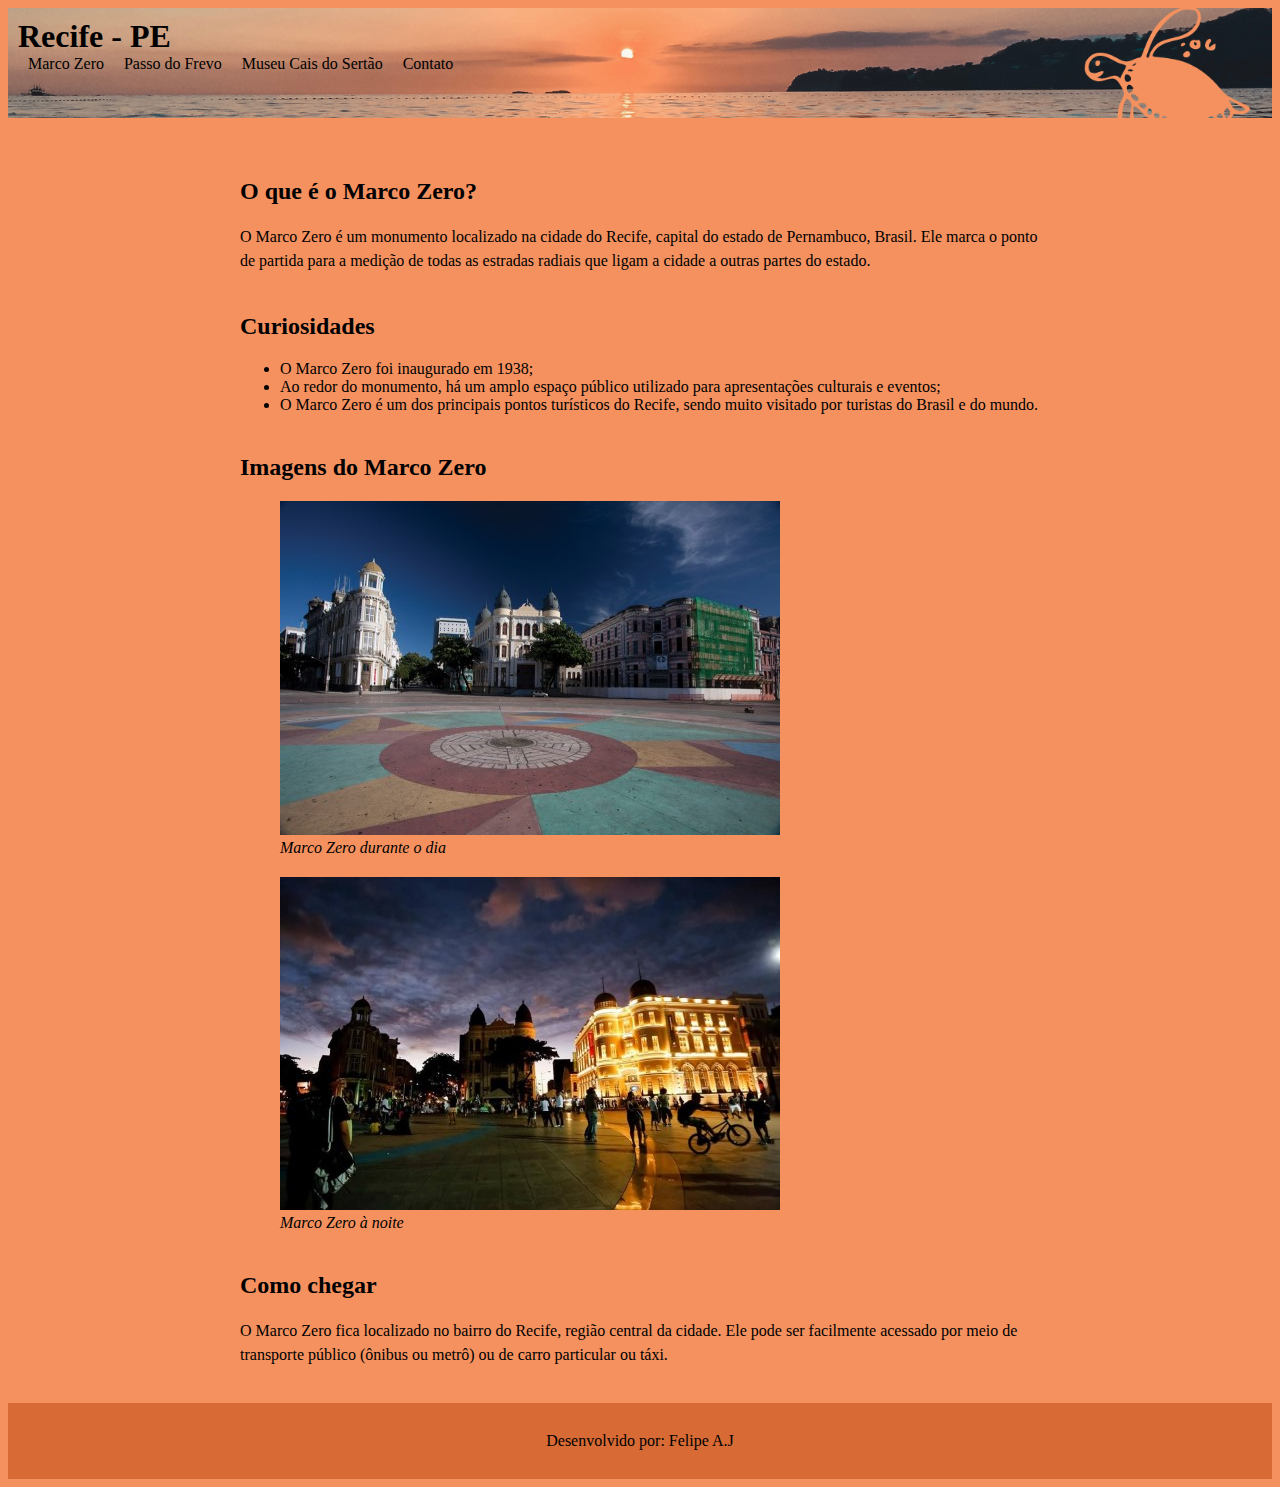
==== index.html @ 01c8262f "primeiro commit" ====
<!DOCTYPE html>
<html lang="pt-br">
<head>
	<meta charset="UTF-8">
	<title>Recife - PE</title>
    <link rel="stylesheet" href="style.css">

</head>
<body>
	<header>
		<h1>Recife - PE</h1>
		<nav>
			<ul>				           
				<li><a href="index.html">Marco Zero</a></li>
                <li><a href="frevo.html">Passo do Frevo</a></li>
                <li><a href="museu.html">Museu Cais do Sertão</a></li>				           
				<li><a href="https://www.linkedin.com/in/felipe-macedo-503488130/">Contato</a></li>
			</ul>
		</nav>
	</header>
    <main>
        <h2>O que é o Marco Zero?</h2>
        <p>O Marco Zero é um monumento localizado na cidade do Recife, capital do estado de Pernambuco, Brasil. Ele marca o ponto de partida para a medição de todas as estradas radiais que ligam a cidade a outras partes do estado.</p>
        
        <h2>Curiosidades</h2>
        <ul>
            <li>O Marco Zero foi inaugurado em 1938;</li>
            <li>Ao redor do monumento, há um amplo espaço público utilizado para apresentações culturais e eventos;</li>
            <li>O Marco Zero é um dos principais pontos turísticos do Recife, sendo muito visitado por turistas do Brasil e do mundo.</li>
        </ul>
        
        <h2>Imagens do Marco Zero</h2>
        <figure>
            <img src="img\Recife.jpg" alt="Imagem do Marco Zero durante o dia">
            <figcaption>Marco Zero durante o dia</figcaption>
        </figure>
        <figure>
            <img src="img\Recife2.jpg" alt="Imagem do Marco Zero à noite">
            <figcaption>Marco Zero à noite</figcaption>
        </figure>
        
        <h2>Como chegar</h2>
        <p>O Marco Zero fica localizado no bairro do Recife, região central da cidade. Ele pode ser facilmente acessado por meio de transporte público (ônibus ou metrô) ou de carro particular ou táxi.</p>
        
    </main>
    
    <footer>
        
        <p>Desenvolvido por: Felipe A.J</p>
    </footer>
    

</body>
</html>
---- style.css ----
header {
    background-image: url(img/fundo.png);
    background-size: cover;
    background-repeat: no-repeat;
    height: 90px;
    background-color: #333333;
    color: #000000;
    padding: 10px;
  }
body {
    background-color: #f4915f;

}
  h1 {
    margin: 0;
  }
    
  nav ul {
    list-style: none;
    margin: 0;
    padding: 0;
    display: flex;
  }
  
  nav li {
    margin: 0 10px;
    
  }
  
  nav a {
    color: #000000;
    text-decoration: none;
    
  }
  
  
  main {
    max-width: 800px;
    margin: 0 auto;
    padding: 20px;
  }
  
  h2 {
    margin-top: 40px;
  }
  
  p {
    line-height: 1.5;
  }
  
  ul {
    margin-top: 20px;
    margin-bottom: 20px;
  }
  
  figure {
    margin-top: 20px;
    margin-bottom: 20px;
  }
  
  figcaption {
    font-style: italic;
  }
  
  /* Estilo para o rodapé */
  footer {
    background-color: #d86b35;
    padding: 10px;
    text-align: center;
    
  }
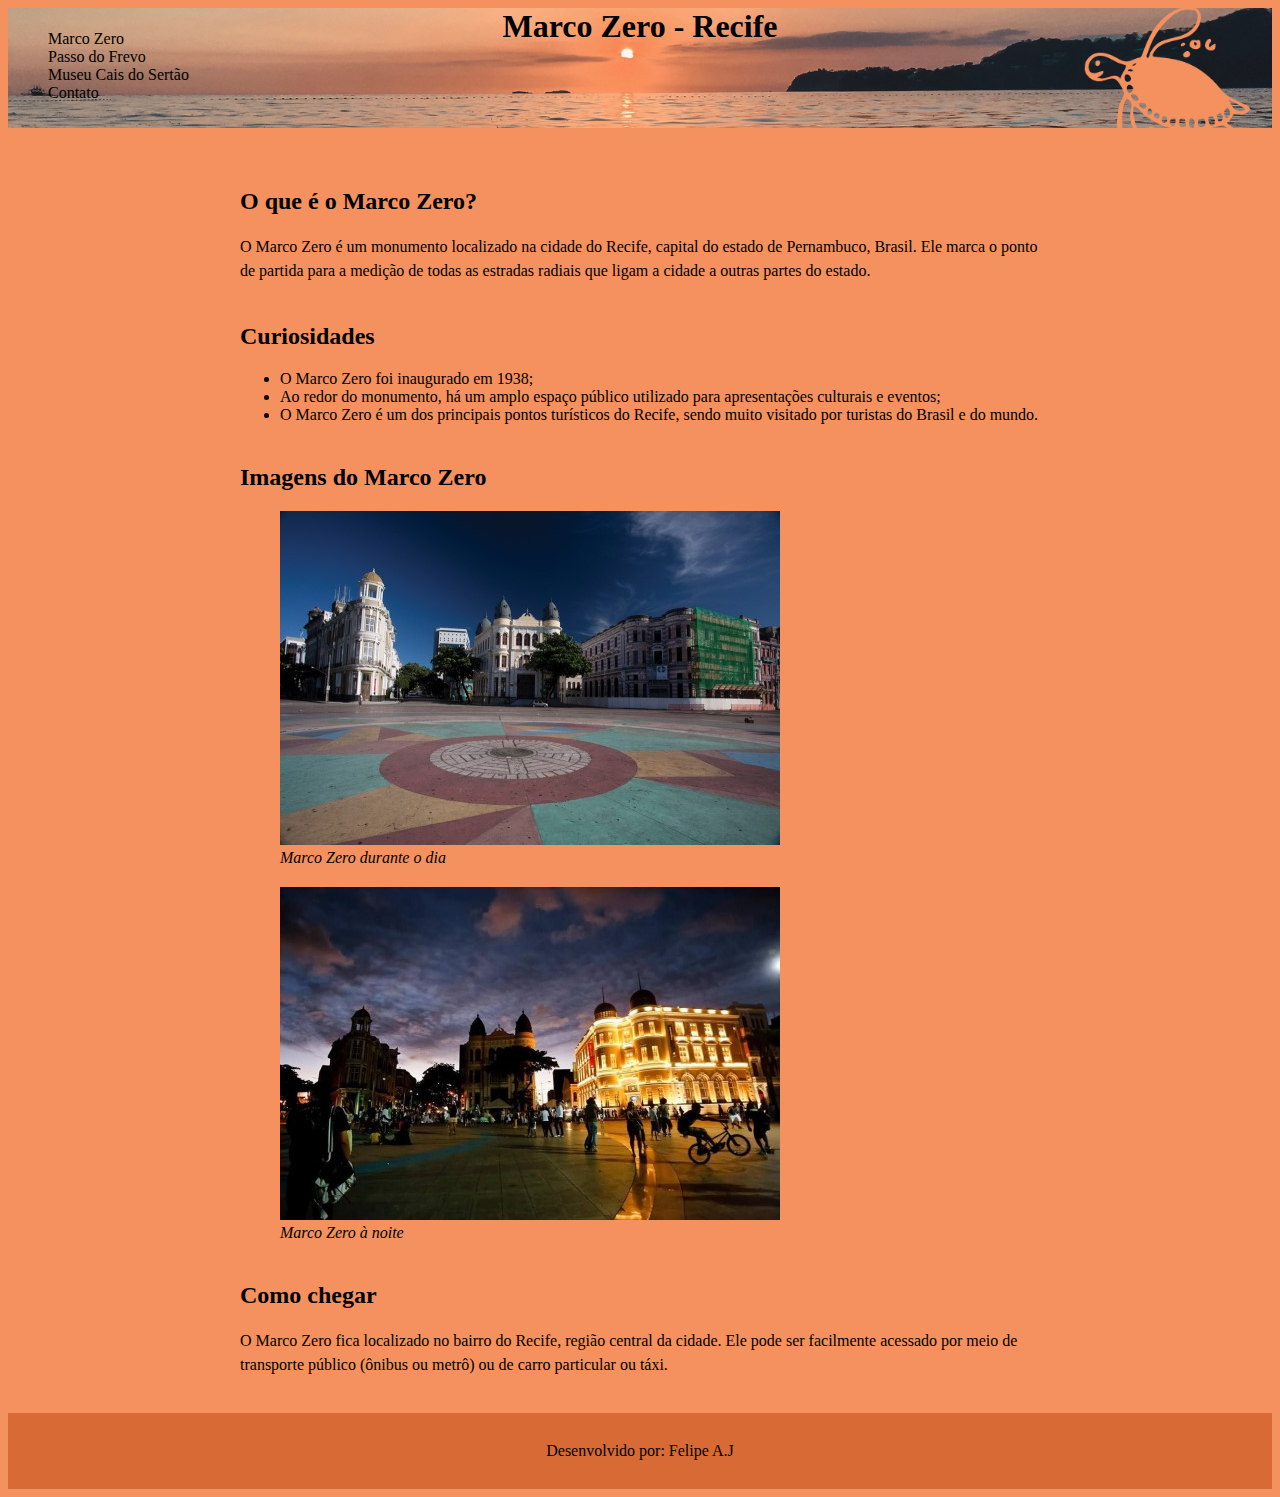
==== commit 1ea7b173: "commit" ====
--- a/index.html
+++ b/index.html
@@ -7,16 +7,17 @@
 
 </head>
 <body>
-	<header>
-		<h1>Recife - PE</h1>
+	<header>		       
+        <h1>Marco Zero - Recife</h1>
 		<nav>
 			<ul>				           
 				<li><a href="index.html">Marco Zero</a></li>
                 <li><a href="frevo.html">Passo do Frevo</a></li>
                 <li><a href="museu.html">Museu Cais do Sertão</a></li>				           
-				<li><a href="https://www.linkedin.com/in/felipe-macedo-503488130/">Contato</a></li>
-			</ul>
+                <li class="contatos"><a href="https://www.linkedin.com/in/felipe-macedo-503488130/">Contato</a></li>
+            </ul>
 		</nav>
+        
 	</header>
     <main>
         <h2>O que é o Marco Zero?</h2>
@@ -30,7 +31,7 @@
         </ul>
         
         <h2>Imagens do Marco Zero</h2>
-        <figure>
+        <figure class="imagem-nav">
             <img src="img\Recife.jpg" alt="Imagem do Marco Zero durante o dia">
             <figcaption>Marco Zero durante o dia</figcaption>
         </figure>
--- a/style.css
+++ b/style.css
@@ -1,14 +1,17 @@
-
-
 
 header {
     background-image: url(img/fundo.png);
+    margin-top: none;
     background-size: cover;
     background-repeat: no-repeat;
-    height: 90px;
-    background-color: #333333;
+    height: 120px;
+    width: 100%;
     color: #000000;
-    padding: 10px;
+    
+  }
+  header h1{
+    display: flex;
+    justify-content: center;
   }
 body {
     background-color: #f4915f;
@@ -17,25 +20,24 @@
   h1 {
     margin: 0;
   }
-    
+  
   nav ul {
     list-style: none;
-    margin: 0;
-    padding: 0;
-    display: flex;
-  }
+    display: inline-block;      
+    margin-top: -15px;
+    
   
-  nav li {
-    margin: 0 10px;
-    
-  }
+}
   
   nav a {
     color: #000000;
     text-decoration: none;
+    background-color: none;
+  }
+  nav a:hover {
+   background-color: #d86b35;
     
   }
-  
   
   main {
     max-width: 800px;
@@ -45,6 +47,8 @@
   
   h2 {
     margin-top: 40px;
+    display: flex;
+    justify-content: left;
   }
   
   p {
